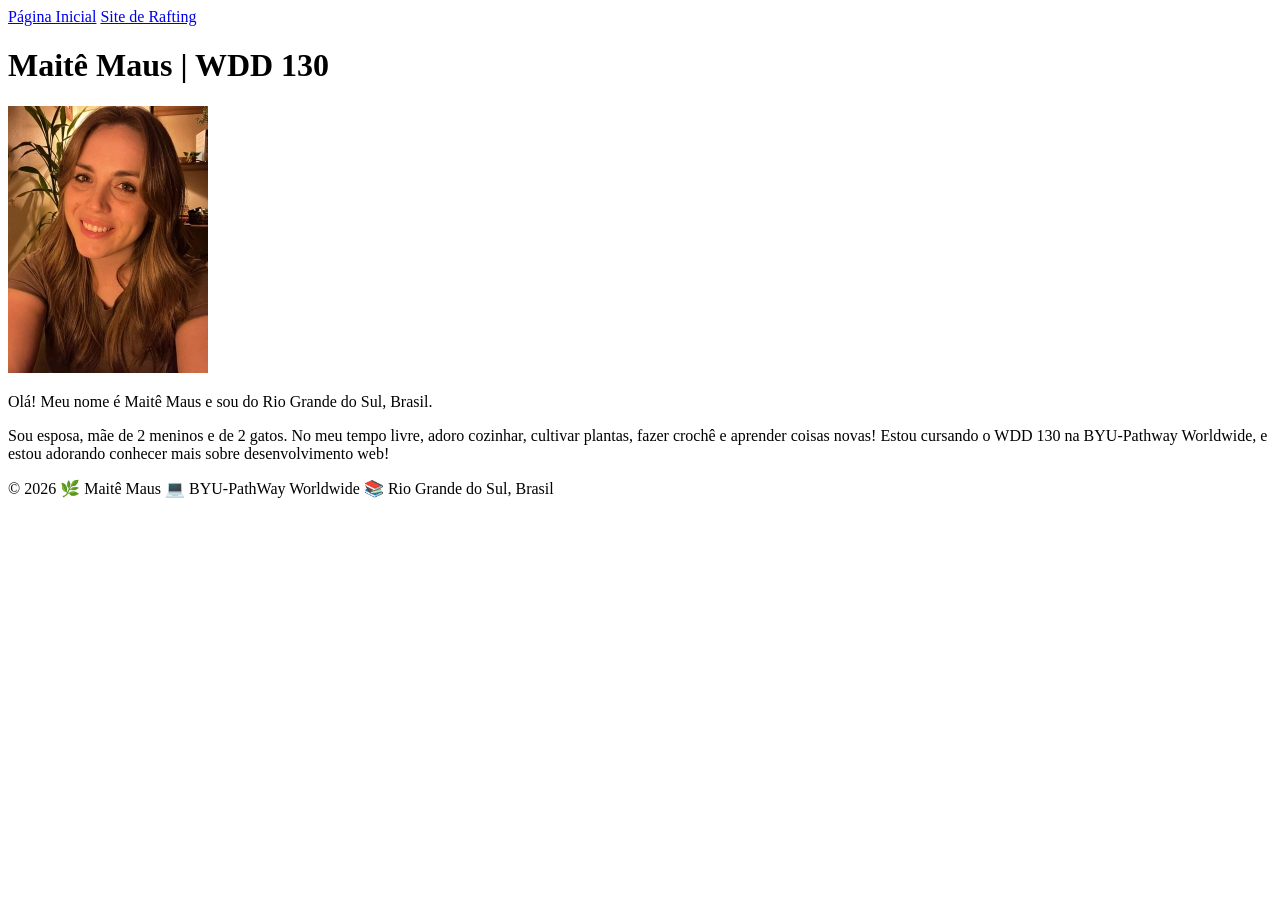
==== index.html @ de6301e4 "realizei alterações após verificação de auditoria" ====
<!DOCTYPE html>
<html lang="pt-br">

<head>
    <meta charset="UTF-8">
    <meta name="viewport" content="width=device-width, initial-scale=1.0">
    <title>WDD 130 | Maitê Maus</title>
</head>

<body>

    <header>
        <nav>
            <a href="#">Página Inicial</a>
            <a href="wwr/">Site de Rafting</a>
        </nav>
    </header>

    <main>
        <h1>Maitê Maus | WDD 130</h1>
        <img src="imagens/perfil.jpg" alt="Foto de Maitê Maus">
        <p>Olá! Meu nome é Maitê Maus e sou do Rio Grande do Sul, Brasil.</p>
        <p>Sou esposa, mãe de 2 meninos e de 2 gatos. No meu tempo livre, adoro cozinhar, cultivar
            plantas, fazer crochê e aprender coisas novas! Estou cursando o WDD 130 na BYU-Pathway
            Worldwide, e estou adorando conhecer mais sobre
            desenvolvimento web!</p>
    </main>

    <footer>
        <p>© 2026 🌿 Maitê Maus 💻 BYU-PathWay Worldwide 📚 Rio Grande do Sul, Brasil</p>
    </footer>

</body>

</html>
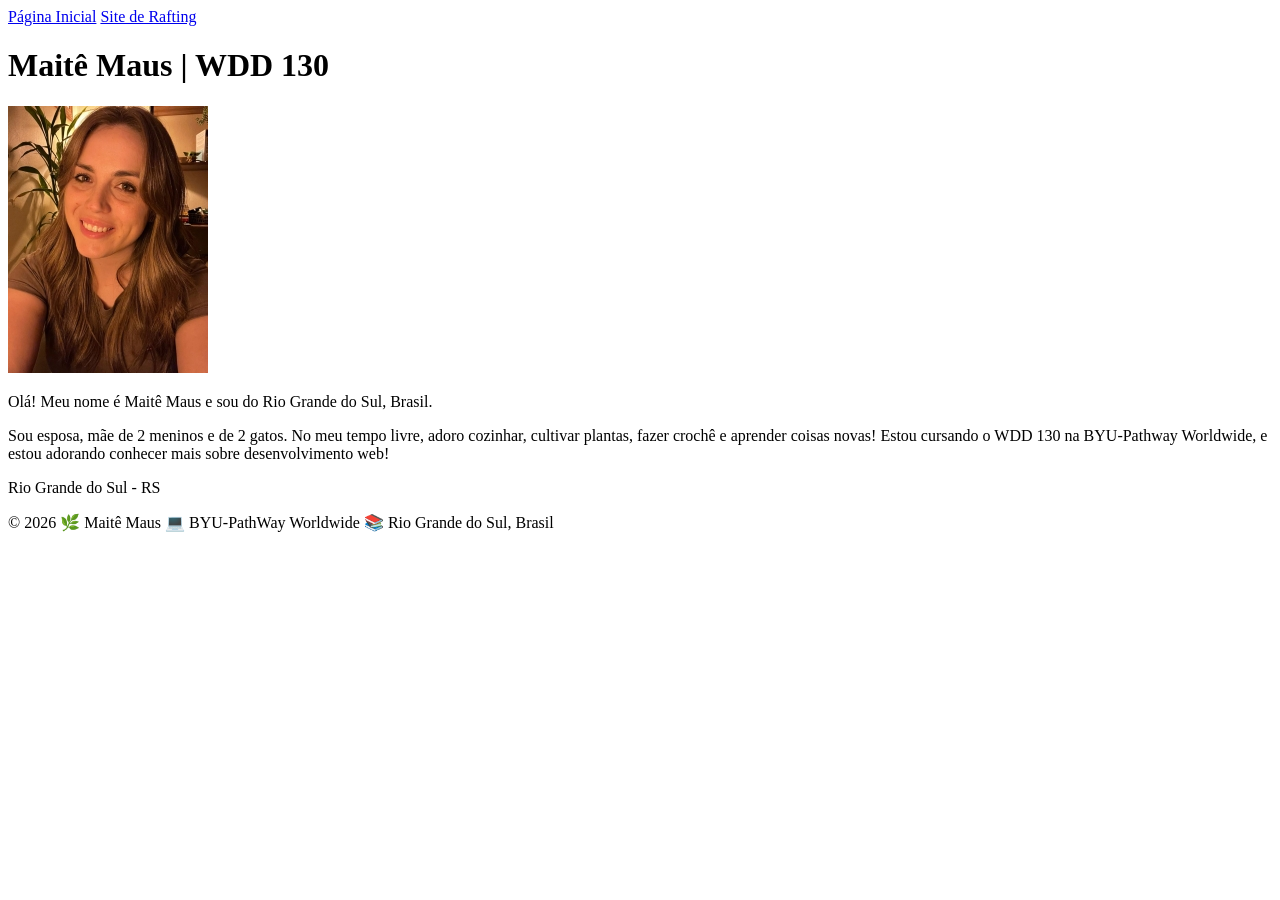
==== commit d0707667: "alterações conforme atividade semana 02" ====
--- a/index.html
+++ b/index.html
@@ -5,6 +5,9 @@
     <meta charset="UTF-8">
     <meta name="viewport" content="width=device-width, initial-scale=1.0">
     <title>WDD 130 | Maitê Maus</title>
+    <meta name="description" content="Maitê Maus, acadêmica de Desenvolvimento de Software pela BYU Parthway.>
+    <meta name=" author" content="Maitê Maus">
+    <link rel="stylesheet" href="estilos/estilos.css">
 </head>
 
 <body>
@@ -26,9 +29,12 @@
             desenvolvimento web!</p>
     </main>
 
-    <footer>
-        <p>© 2026 🌿 Maitê Maus 💻 BYU-PathWay Worldwide 📚 Rio Grande do Sul, Brasil</p>
-    </footer>
+    <aside <h2>Rio Grande do Sul - RS</h2>
+
+
+        <footer>
+            <p>© 2026 🌿 Maitê Maus 💻 BYU-PathWay Worldwide 📚 Rio Grande do Sul, Brasil</p>
+        </footer>
 
 </body>
 
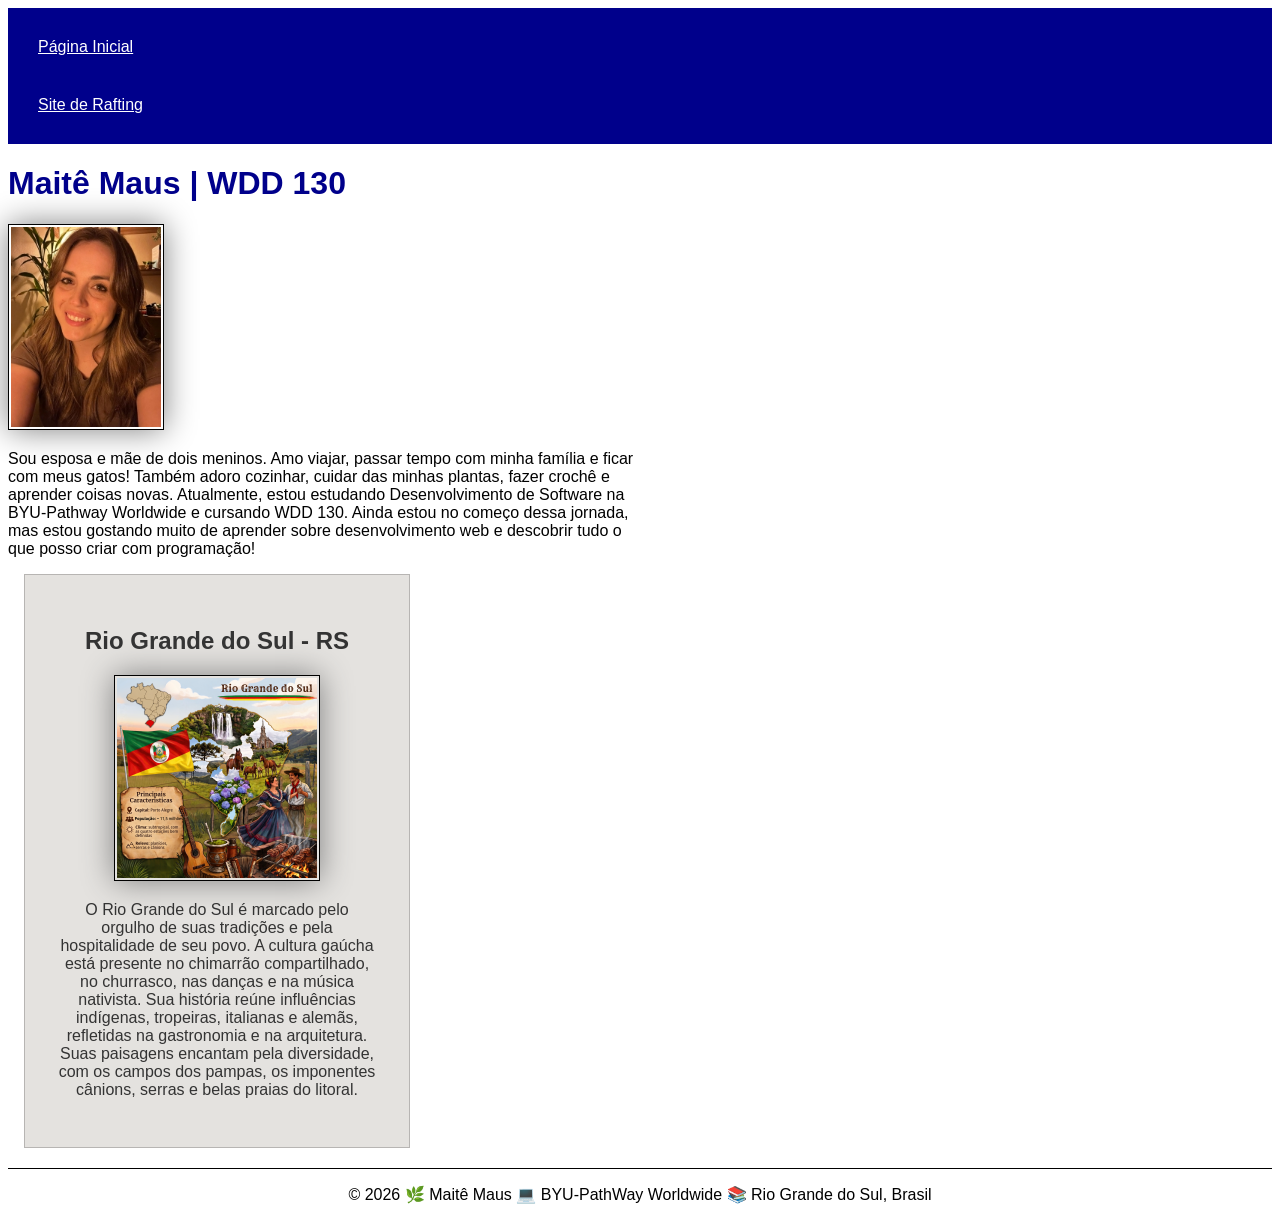
==== commit 120cbdc5: "alterações conforme atividade semana 02 css" ====
--- a/index.html
+++ b/index.html
@@ -5,7 +5,7 @@
     <meta charset="UTF-8">
     <meta name="viewport" content="width=device-width, initial-scale=1.0">
     <title>WDD 130 | Maitê Maus</title>
-    <meta name="description" content="Maitê Maus, acadêmica de Desenvolvimento de Software pela BYU Parthway.>
+    <meta name="description" content="Maitê Maus, acadêmica de Desenvolvimento de Software pela BYU Pathway.>
     <meta name=" author" content="Maitê Maus">
     <link rel="stylesheet" href="estilos/estilos.css">
 </head>
@@ -22,19 +22,33 @@
     <main>
         <h1>Maitê Maus | WDD 130</h1>
         <img src="imagens/perfil.jpg" alt="Foto de Maitê Maus">
-        <p>Olá! Meu nome é Maitê Maus e sou do Rio Grande do Sul, Brasil.</p>
-        <p>Sou esposa, mãe de 2 meninos e de 2 gatos. No meu tempo livre, adoro cozinhar, cultivar
-            plantas, fazer crochê e aprender coisas novas! Estou cursando o WDD 130 na BYU-Pathway
-            Worldwide, e estou adorando conhecer mais sobre
-            desenvolvimento web!</p>
+        <p>Sou esposa e mãe de dois meninos. Amo viajar, passar tempo com minha família e ficar com
+            meus gatos!
+            Também adoro cozinhar, cuidar das minhas plantas, fazer crochê e aprender coisas novas.
+            Atualmente, estou estudando Desenvolvimento de Software na BYU-Pathway Worldwide e
+            cursando WDD 130.
+            Ainda estou no começo dessa jornada, mas estou gostando muito de aprender sobre
+            desenvolvimento web e descobrir tudo o que posso
+            criar com programação!</p>
     </main>
 
-    <aside <h2>Rio Grande do Sul - RS</h2>
+    <aside>
+        <h2>Rio Grande do Sul - RS</h2>
+        <img src="semana02/imagens/riograndedosul.png"
+          alt="Imagem explicativa do Rio Grande do Sul">
+        <p>O Rio Grande do Sul é marcado pelo orgulho de suas tradições e pela hospitalidade de seu
+            povo. A cultura gaúcha está presente no chimarrão compartilhado, no churrasco, nas
+            danças e na
+            música nativista. Sua história reúne influências indígenas, tropeiras, italianas e
+            alemãs,
+            refletidas na gastronomia e na arquitetura. Suas paisagens encantam pela diversidade,
+            com os campos
+            dos pampas, os imponentes cânions, serras e belas praias do litoral.</p>
+    </aside>
 
-
-        <footer>
-            <p>© 2026 🌿 Maitê Maus 💻 BYU-PathWay Worldwide 📚 Rio Grande do Sul, Brasil</p>
-        </footer>
+    <footer>
+        <p>© 2026 🌿 Maitê Maus 💻 BYU-PathWay Worldwide 📚 Rio Grande do Sul, Brasil</p>
+    </footer>
 
 </body>
 
--- a/estilos/estilos.css
+++ b/estilos/estilos.css
@@ -0,0 +1,55 @@
+* {
+    font-family: 'Trebuchet MS', 'Lucida Sans Unicode', 'Lucida Grande', 'Lucida Sans', Arial, sans-serif;
+}
+
+nav {
+    background-color: darkblue;
+    padding: 10px;
+}
+
+nav a {
+    color: white;
+    display: block;
+    padding: 20px;
+}
+
+h1 {
+    color: darkblue;
+}
+
+img {
+    width: 150px;
+    height: auto;
+    border: 1px solid black;
+    padding: 2px;
+    box-shadow: 0 0 30px gray;
+}
+
+p {
+    padding: 0px;
+}
+
+main {
+    max-width: 640px;
+}
+
+aside {
+    width: 20rem;
+    margin: 1rem;
+    border: 1px solid rgb(0 0 0 / 0.2);
+    padding: 2rem;
+    background-color: rgb(228, 226, 223);
+    color: #333;
+    text-align: center;
+}
+
+aside img {
+    width: 200px;
+    height: auto;
+}
+
+footer {
+    margin-top: 20px;
+    border-top: 1px solid rgb(0 0 0);
+    text-align: center;
+}
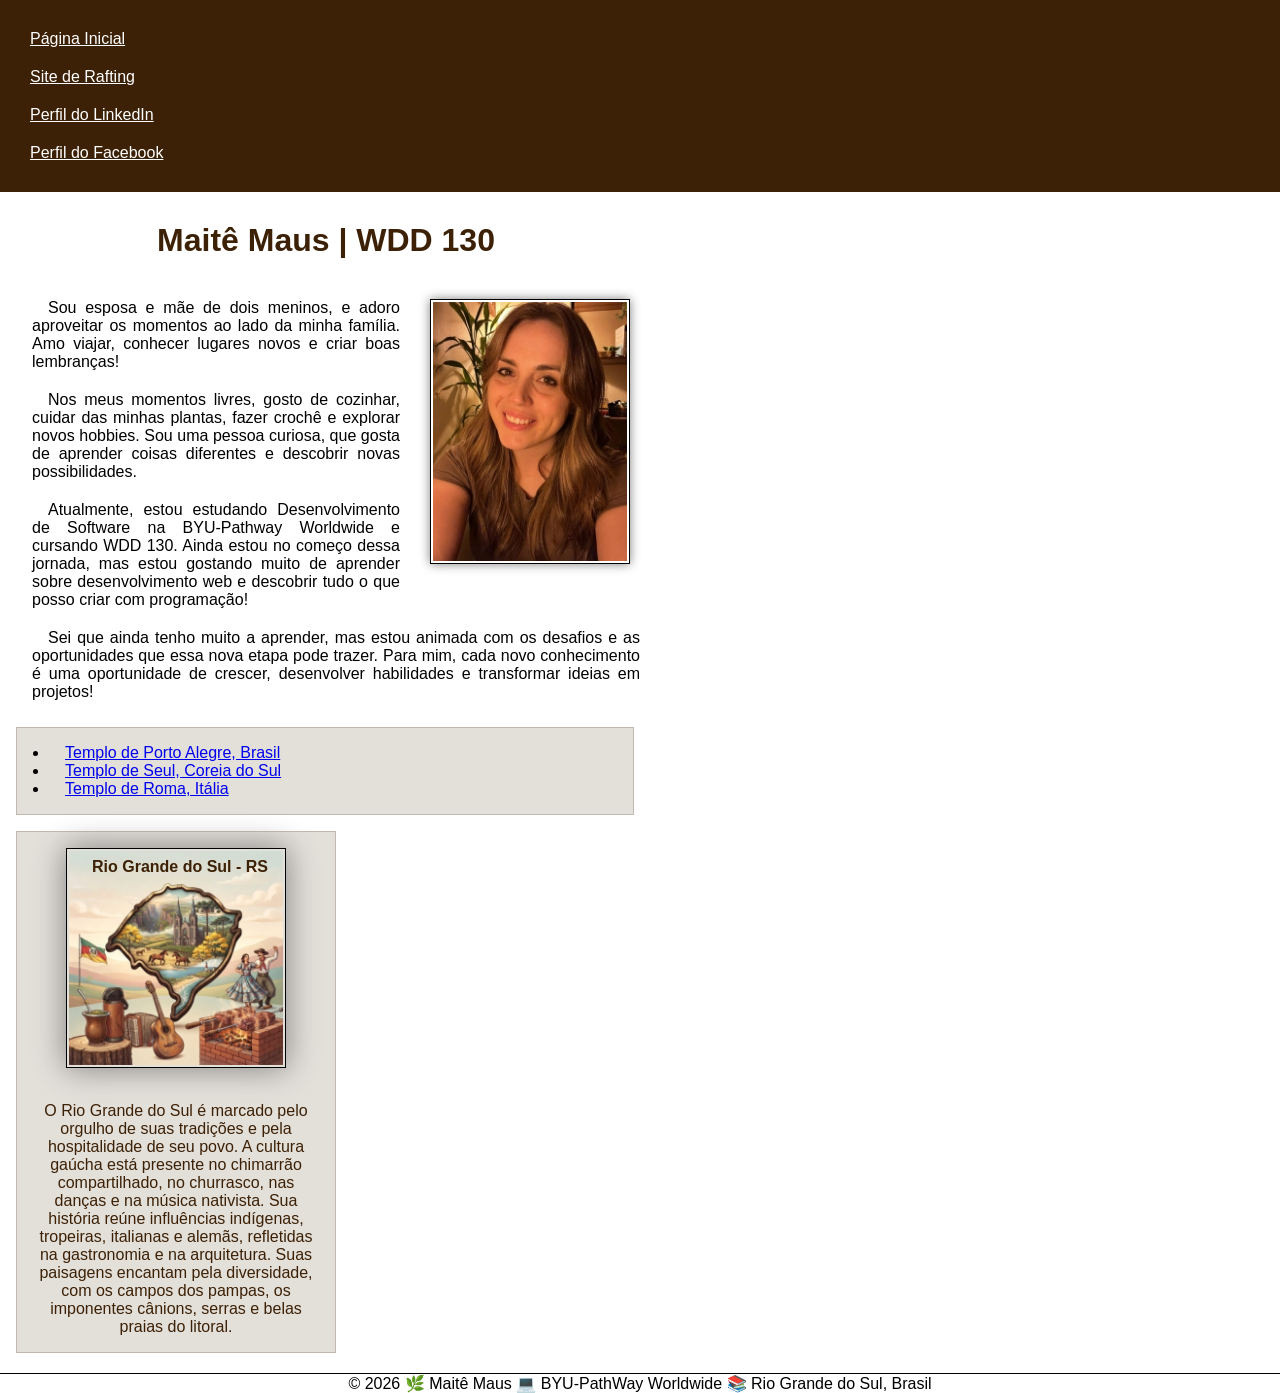
==== commit 4b4cf5dc: "Melhorias da página inicial s03" ====
--- a/index.html
+++ b/index.html
@@ -1,3 +1,4 @@
+<!--Assim que se escreve um comentário!-->
 <!DOCTYPE html>
 <html lang="pt-br">
 
@@ -5,8 +6,9 @@
     <meta charset="UTF-8">
     <meta name="viewport" content="width=device-width, initial-scale=1.0">
     <title>WDD 130 | Maitê Maus</title>
-    <meta name="description" content="Maitê Maus, acadêmica de Desenvolvimento de Software pela BYU Pathway.>
-    <meta name=" author" content="Maitê Maus">
+    <meta name="description"
+      content="Maitê Maus, acadêmica de Desenvolvimento de Software pela BYU Pathway.">
+    <meta name="author" content="Maitê Maus">
     <link rel="stylesheet" href="estilos/estilos.css">
 </head>
 
@@ -16,23 +18,47 @@
         <nav>
             <a href="#">Página Inicial</a>
             <a href="wwr/">Site de Rafting</a>
+            <a href="https://www.linkedin.com/in/maite-moliveira/">Perfil do LinkedIn</a>
+            <a href="https://www.facebook.com/maitemausoliveira/">Perfil do Facebook</a>
+
         </nav>
     </header>
 
     <main>
         <h1>Maitê Maus | WDD 130</h1>
         <img src="imagens/perfil.jpg" alt="Foto de Maitê Maus">
-        <p>Sou esposa e mãe de dois meninos. Amo viajar, passar tempo com minha família e ficar com
-            meus gatos!
-            Também adoro cozinhar, cuidar das minhas plantas, fazer crochê e aprender coisas novas.
-            Atualmente, estou estudando Desenvolvimento de Software na BYU-Pathway Worldwide e
-            cursando WDD 130.
-            Ainda estou no começo dessa jornada, mas estou gostando muito de aprender sobre
-            desenvolvimento web e descobrir tudo o que posso
-            criar com programação!</p>
+        <p class="indentacao">Sou esposa e mãe de dois meninos, e adoro aproveitar os momentos ao
+            lado da minha família. Amo viajar, conhecer lugares novos e criar boas lembranças!</p>
+        <p class="indentacao">Nos meus momentos livres, gosto de cozinhar, cuidar das minhas
+            plantas, fazer crochê e
+            explorar novos hobbies. Sou uma pessoa curiosa, que gosta de aprender coisas diferentes
+            e
+            descobrir novas possibilidades.</p>
+        <p class="indentacao">Atualmente, estou estudando Desenvolvimento de Software na BYU-Pathway
+            Worldwide e
+            cursando WDD 130. Ainda estou no começo dessa jornada, mas estou gostando muito de
+            aprender sobre desenvolvimento web e descobrir tudo o que posso criar com programação!
+        </p>
+        <p class="indentacao">Sei que ainda tenho muito a aprender, mas estou animada com os
+            desafios e as oportunidades que essa
+            nova etapa pode trazer. Para mim, cada novo conhecimento é uma oportunidade de crescer,
+            desenvolver
+            habilidades e transformar ideias em projetos!</p>
+
+        <ul class="caixa indentacao">
+            <li><a href="https://www.churchofjesuschrist.org/temples/details/porto-alegre-brazil-temple?lang=por"
+                  target="_blank">Templo de Porto Alegre, Brasil</a>
+            </li>
+            <li><a href="https://www.churchofjesuschrist.org/temples/details/seoul-korea-temple?lang=por"
+                  target="_blank">Templo de Seul, Coreia do Sul</a>
+            </li>
+            <li><a href="https://www.churchofjesuschrist.org/temples/details/rome-italy-temple?lang=por"
+                  target="_blank">Templo de Roma, Itália</a>
+            </li>
+        </ul>
     </main>
 
-    <aside>
+    <aside class="caixa">
         <h2>Rio Grande do Sul - RS</h2>
         <img src="semana02/imagens/riograndedosul.png"
           alt="Imagem explicativa do Rio Grande do Sul">
--- a/estilos/estilos.css
+++ b/estilos/estilos.css
@@ -2,19 +2,22 @@
     font-family: 'Trebuchet MS', 'Lucida Sans Unicode', 'Lucida Grande', 'Lucida Sans', Arial, sans-serif;
 }
 
+/*Resetar CSS do projeto */
+* {
+    margin: 0;
+    padding: 0;
+    box-sizing: border-box;
+}
+
 nav {
-    background-color: darkblue;
-    padding: 10px;
+    background-color: rgb(60, 33, 6);
+    padding: 20px;
 }
 
 nav a {
     color: white;
     display: block;
-    padding: 20px;
-}
-
-h1 {
-    color: darkblue;
+    padding: 10px;
 }
 
 img {
@@ -30,26 +33,75 @@
 }
 
 main {
-    max-width: 640px;
+    max-width: 650px;
+}
+
+main h1 {
+    color: rgb(60, 33, 6);
+    text-align: center;
+    padding: 30px;
+    padding-left: 2rem;
+}
+
+main p {
+    text-align: justify;
+    width: 650px;
+    padding: 10px;
+}
+
+main img {
+    width: 200px;
+    height: auto;
+    border: 1px solid black;
+    padding: 2px;
+    box-shadow: 0 0 10px gray;
+    margin: 10px 20px 10px 30px;
+    float: right;
 }
 
 aside {
     width: 20rem;
-    margin: 1rem;
-    border: 1px solid rgb(0 0 0 / 0.2);
-    padding: 2rem;
-    background-color: rgb(228, 226, 223);
-    color: #333;
+    color: rgb(60, 33, 6);
     text-align: center;
+    margin-left: 50px;
+    position: relative;
 }
 
 aside img {
-    width: 200px;
+    width: 220px;
     height: auto;
+
+}
+
+aside h2 {
+    color: rgb(60, 33, 6);
+    position: absolute;
+    font-size: 1rem;
+    top: 26px;
+    left: 75px;
+
+}
+
+aside p {
+    margin-top: 30px;
 }
 
 footer {
     margin-top: 20px;
     border-top: 1px solid rgb(0 0 0);
     text-align: center;
+}
+
+/* Seletor de Classe */
+
+.caixa {
+    border: 1px solid rgba(58, 34, 10, 0.2);
+    padding: 1rem;
+    margin: 1rem;
+    background-color: rgb(227, 223, 217);
+}
+
+.indentacao {
+    padding-left: 2rem;
+    text-indent: 1rem;
 }
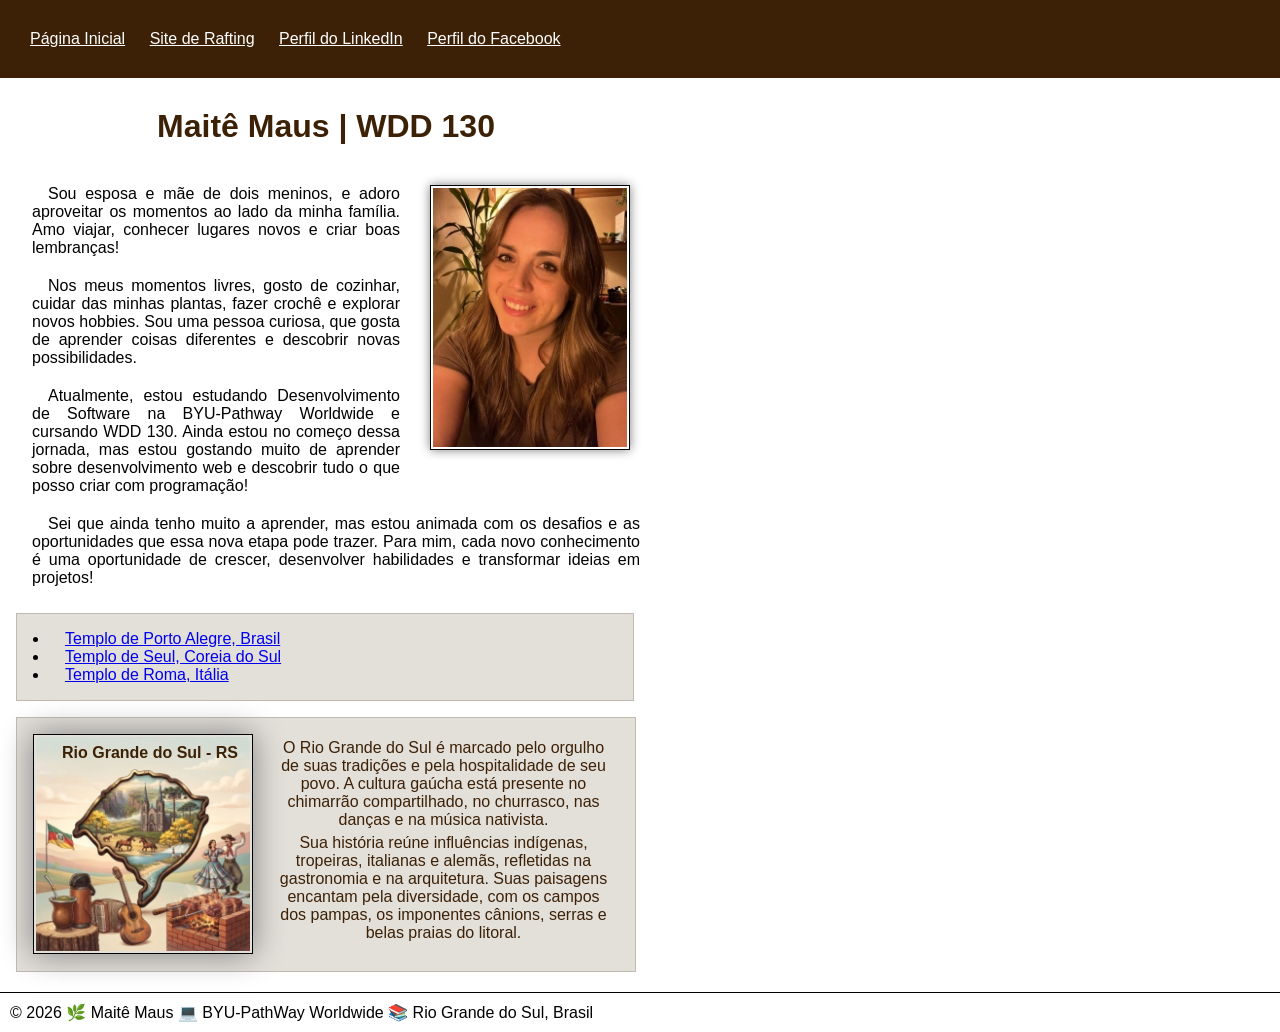
==== commit da0bbff2: "Alterações de formatação do texto" ====
--- a/index.html
+++ b/index.html
@@ -65,7 +65,8 @@
         <p>O Rio Grande do Sul é marcado pelo orgulho de suas tradições e pela hospitalidade de seu
             povo. A cultura gaúcha está presente no chimarrão compartilhado, no churrasco, nas
             danças e na
-            música nativista. Sua história reúne influências indígenas, tropeiras, italianas e
+            música nativista.
+        <p>Sua história reúne influências indígenas, tropeiras, italianas e
             alemãs,
             refletidas na gastronomia e na arquitetura. Suas paisagens encantam pela diversidade,
             com os campos
--- a/estilos/estilos.css
+++ b/estilos/estilos.css
@@ -16,7 +16,7 @@
 
 nav a {
     color: white;
-    display: block;
+    display: inline-block;
     padding: 10px;
 }
 
@@ -60,7 +60,8 @@
 }
 
 aside {
-    width: 20rem;
+    width: 620px;
+    height: 255px;
     color: rgb(60, 33, 6);
     text-align: center;
     margin-left: 50px;
@@ -70,7 +71,8 @@
 aside img {
     width: 220px;
     height: auto;
-
+    float: left;
+    margin-right: 20px;
 }
 
 aside h2 {
@@ -78,18 +80,19 @@
     position: absolute;
     font-size: 1rem;
     top: 26px;
-    left: 75px;
+    left: 45px;
 
 }
 
 aside p {
-    margin-top: 30px;
+    margin: 5px;
 }
 
 footer {
     margin-top: 20px;
     border-top: 1px solid rgb(0 0 0);
-    text-align: center;
+    text-align: left;
+    padding: 10px;
 }
 
 /* Seletor de Classe */
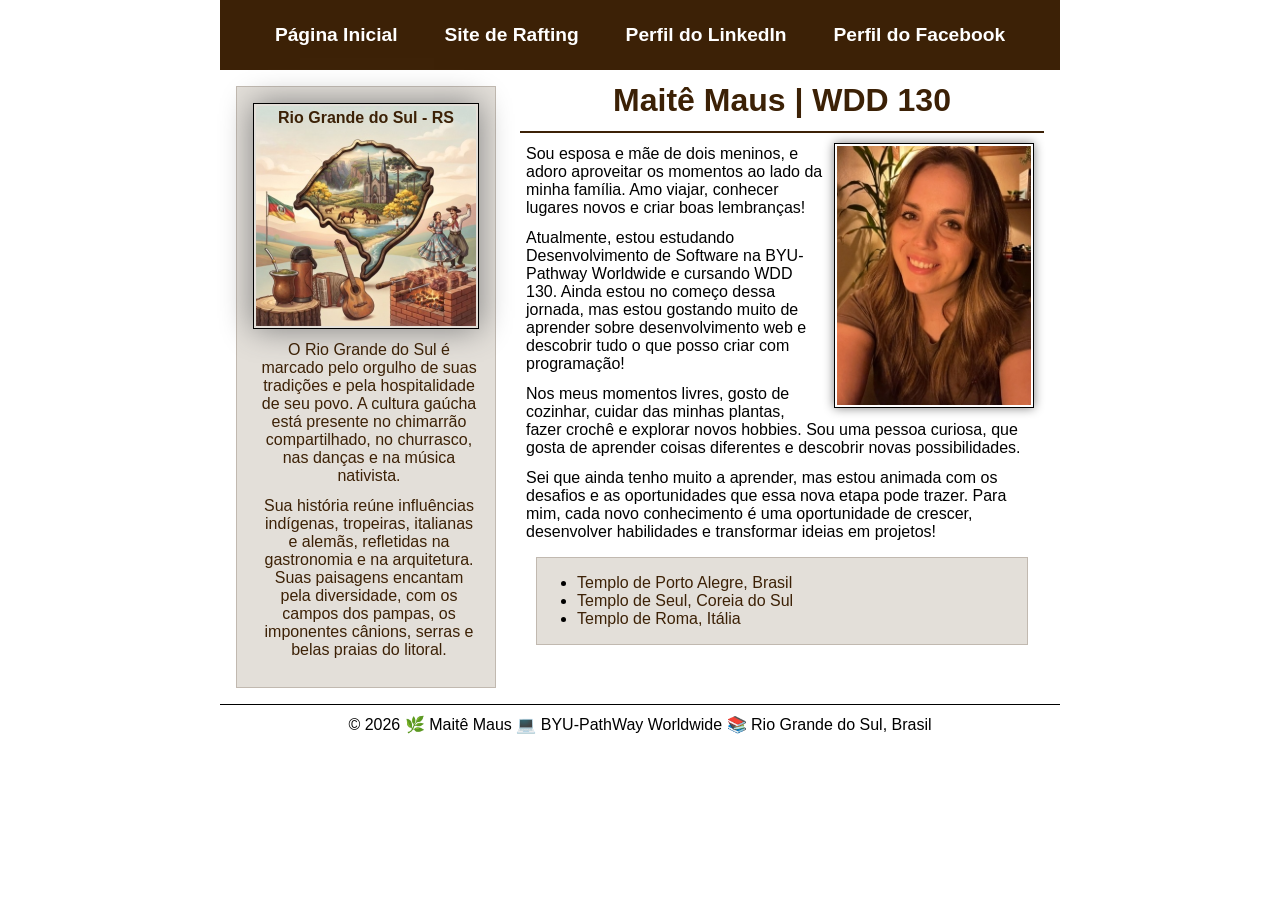
==== commit 144ab0f9: "Atualizações conforme atividade da s04" ====
--- a/index.html
+++ b/index.html
@@ -17,61 +17,69 @@
     <header>
         <nav>
             <a href="#">Página Inicial</a>
-            <a href="wwr/">Site de Rafting</a>
+            <a href="https://mausmaite.github.io/wdd130/wwr/sobre.html">Site de Rafting</a>
             <a href="https://www.linkedin.com/in/maite-moliveira/">Perfil do LinkedIn</a>
             <a href="https://www.facebook.com/maitemausoliveira/">Perfil do Facebook</a>
 
         </nav>
     </header>
 
-    <main>
-        <h1>Maitê Maus | WDD 130</h1>
-        <img src="imagens/perfil.jpg" alt="Foto de Maitê Maus">
-        <p class="indentacao">Sou esposa e mãe de dois meninos, e adoro aproveitar os momentos ao
-            lado da minha família. Amo viajar, conhecer lugares novos e criar boas lembranças!</p>
-        <p class="indentacao">Nos meus momentos livres, gosto de cozinhar, cuidar das minhas
-            plantas, fazer crochê e
-            explorar novos hobbies. Sou uma pessoa curiosa, que gosta de aprender coisas diferentes
-            e
-            descobrir novas possibilidades.</p>
-        <p class="indentacao">Atualmente, estou estudando Desenvolvimento de Software na BYU-Pathway
-            Worldwide e
-            cursando WDD 130. Ainda estou no começo dessa jornada, mas estou gostando muito de
-            aprender sobre desenvolvimento web e descobrir tudo o que posso criar com programação!
-        </p>
-        <p class="indentacao">Sei que ainda tenho muito a aprender, mas estou animada com os
-            desafios e as oportunidades que essa
-            nova etapa pode trazer. Para mim, cada novo conhecimento é uma oportunidade de crescer,
-            desenvolver
-            habilidades e transformar ideias em projetos!</p>
+    <div class="grid">
+        <main>
+            <h1>Maitê Maus | WDD 130</h1>
+            <img src="imagens/perfil.jpg" alt="Foto de Maitê Maus">
+            <p class="indentacao">Sou esposa e mãe de dois meninos, e adoro aproveitar os momentos
+                ao
+                lado da minha família. Amo viajar, conhecer lugares novos e criar boas lembranças!
+            </p>
+            <p class="indentacao">Atualmente, estou estudando Desenvolvimento de Software na
+                BYU-Pathway
+                Worldwide e
+                cursando WDD 130. Ainda estou no começo dessa jornada, mas estou gostando muito de
+                aprender sobre desenvolvimento web e descobrir tudo o que posso criar com
+                programação!
 
-        <ul class="caixa indentacao">
-            <li><a href="https://www.churchofjesuschrist.org/temples/details/porto-alegre-brazil-temple?lang=por"
-                  target="_blank">Templo de Porto Alegre, Brasil</a>
-            </li>
-            <li><a href="https://www.churchofjesuschrist.org/temples/details/seoul-korea-temple?lang=por"
-                  target="_blank">Templo de Seul, Coreia do Sul</a>
-            </li>
-            <li><a href="https://www.churchofjesuschrist.org/temples/details/rome-italy-temple?lang=por"
-                  target="_blank">Templo de Roma, Itália</a>
-            </li>
-        </ul>
-    </main>
+            <p class="indentacao">Nos meus momentos livres, gosto de cozinhar, cuidar das minhas
+                plantas, fazer
+                crochê e explorar novos hobbies. Sou uma pessoa curiosa, que gosta de aprender
+                coisas
+                diferentes e descobrir novas possibilidades.</p>
+            <p class="indentacao">Sei que ainda tenho
+                muito a aprender, mas estou animada com os
+                desafios e as oportunidades que essa
+                nova etapa pode trazer. Para mim, cada novo conhecimento é uma oportunidade de
+                crescer,
+                desenvolver
+                habilidades e transformar ideias em projetos!</p>
 
-    <aside class="caixa">
-        <h2>Rio Grande do Sul - RS</h2>
-        <img src="semana02/imagens/riograndedosul.png"
-          alt="Imagem explicativa do Rio Grande do Sul">
-        <p>O Rio Grande do Sul é marcado pelo orgulho de suas tradições e pela hospitalidade de seu
-            povo. A cultura gaúcha está presente no chimarrão compartilhado, no churrasco, nas
-            danças e na
-            música nativista.
-        <p>Sua história reúne influências indígenas, tropeiras, italianas e
-            alemãs,
-            refletidas na gastronomia e na arquitetura. Suas paisagens encantam pela diversidade,
-            com os campos
-            dos pampas, os imponentes cânions, serras e belas praias do litoral.</p>
-    </aside>
+            <ul class="caixa indentacao">
+                <li><a href="https://www.churchofjesuschrist.org/temples/details/porto-alegre-brazil-temple?lang=por"
+                      target="_blank">Templo de Porto Alegre, Brasil</a>
+                </li>
+                <li><a href="https://www.churchofjesuschrist.org/temples/details/seoul-korea-temple?lang=por"
+                      target="_blank">Templo de Seul, Coreia do Sul</a>
+                </li>
+                <li><a href="https://www.churchofjesuschrist.org/temples/details/rome-italy-temple?lang=por"
+                      target="_blank">Templo de Roma, Itália</a>
+                </li>
+            </ul>
+        </main>
+
+        <aside class="caixa">
+            <h2>Rio Grande do Sul - RS</h2>
+            <img src="semana02/imagens/riograndedosul.png"
+              alt="Imagem explicativa do Rio Grande do Sul">
+            <p>O Rio Grande do Sul é marcado pelo orgulho de suas tradições e pela hospitalidade de
+                seu povo. A cultura gaúcha está presente no chimarrão compartilhado, no churrasco,
+                nas
+                danças e na música nativista.
+            <p>Sua história reúne influências indígenas, tropeiras, italianas e alemãs, refletidas
+                na gastronomia e na arquitetura. Suas paisagens encantam pela
+                diversidade, com os campos dos pampas, os imponentes cânions, serras e belas praias
+                do litoral.</p>
+        </aside>
+    </div>
+
 
     <footer>
         <p>© 2026 🌿 Maitê Maus 💻 BYU-PathWay Worldwide 📚 Rio Grande do Sul, Brasil</p>
--- a/estilos/estilos.css
+++ b/estilos/estilos.css
@@ -3,6 +3,7 @@
 }
 
 /*Resetar CSS do projeto */
+
 * {
     margin: 0;
     padding: 0;
@@ -11,13 +12,19 @@
 
 nav {
     background-color: rgb(60, 33, 6);
-    padding: 20px;
+    padding: 1rem;
+    display: flex;
+    justify-content: space-evenly;
+    align-items: center;
 }
 
 nav a {
     color: white;
-    display: inline-block;
-    padding: 10px;
+    padding: 8px;
+    display: block;
+    text-decoration: none;
+    font-size: 1.2rem;
+    font-weight: 700;
 }
 
 img {
@@ -33,20 +40,22 @@
 }
 
 main {
-    max-width: 650px;
+    grid-column: 2/3;
+    margin: 0;
+    min-width: 0;
+    padding: 0 1rem;
 }
 
 main h1 {
     color: rgb(60, 33, 6);
     text-align: center;
-    padding: 30px;
-    padding-left: 2rem;
+    padding: 12px 1rem;
+    border-bottom: 2px solid rgb(60, 33, 6);
 }
 
 main p {
-    text-align: justify;
-    width: 650px;
-    padding: 10px;
+    text-align: left;
+    margin: 12px 0 12px 6px;
 }
 
 main img {
@@ -55,44 +64,55 @@
     border: 1px solid black;
     padding: 2px;
     box-shadow: 0 0 10px gray;
-    margin: 10px 20px 10px 30px;
+    margin: 10px;
     float: right;
 }
 
 aside {
-    width: 620px;
-    height: 255px;
+    width: 100%;
+    grid-column: 1 / 2;
+    grid-row: 1 / 2;
+    text-align: center;
     color: rgb(60, 33, 6);
-    text-align: center;
-    margin-left: 50px;
+    min-width: 0;
     position: relative;
 }
 
 aside img {
-    width: 220px;
+    width: 100%;
     height: auto;
-    float: left;
-    margin-right: 20px;
+    display: block;
+    margin: 0 auto;
 }
 
 aside h2 {
     color: rgb(60, 33, 6);
     position: absolute;
     font-size: 1rem;
-    top: 26px;
-    left: 45px;
-
+    left: 50%;
+    transform: translateX(-50%);
+    width: 100%;
+    top: 22px;
 }
 
 aside p {
-    margin: 5px;
+    margin: 12px 0 12px 6px;
 }
 
 footer {
     margin-top: 20px;
     border-top: 1px solid rgb(0 0 0);
-    text-align: left;
+    text-align: center;
     padding: 10px;
+}
+
+ul.caixa {
+    padding-left: 40px;
+}
+
+ul li a {
+    text-decoration: none;
+    color: rgb(60, 33, 6);
 }
 
 /* Seletor de Classe */
@@ -104,7 +124,16 @@
     background-color: rgb(227, 223, 217);
 }
 
-.indentacao {
-    padding-left: 2rem;
-    text-indent: 1rem;
+header,
+footer,
+.grid {
+    max-width: 840px;
+    margin: 0 auto;
+}
+
+.grid {
+    display: grid;
+    grid-template-columns: 260px 1fr;
+    gap: 1.5rem;
+    align-items: start;
 }
